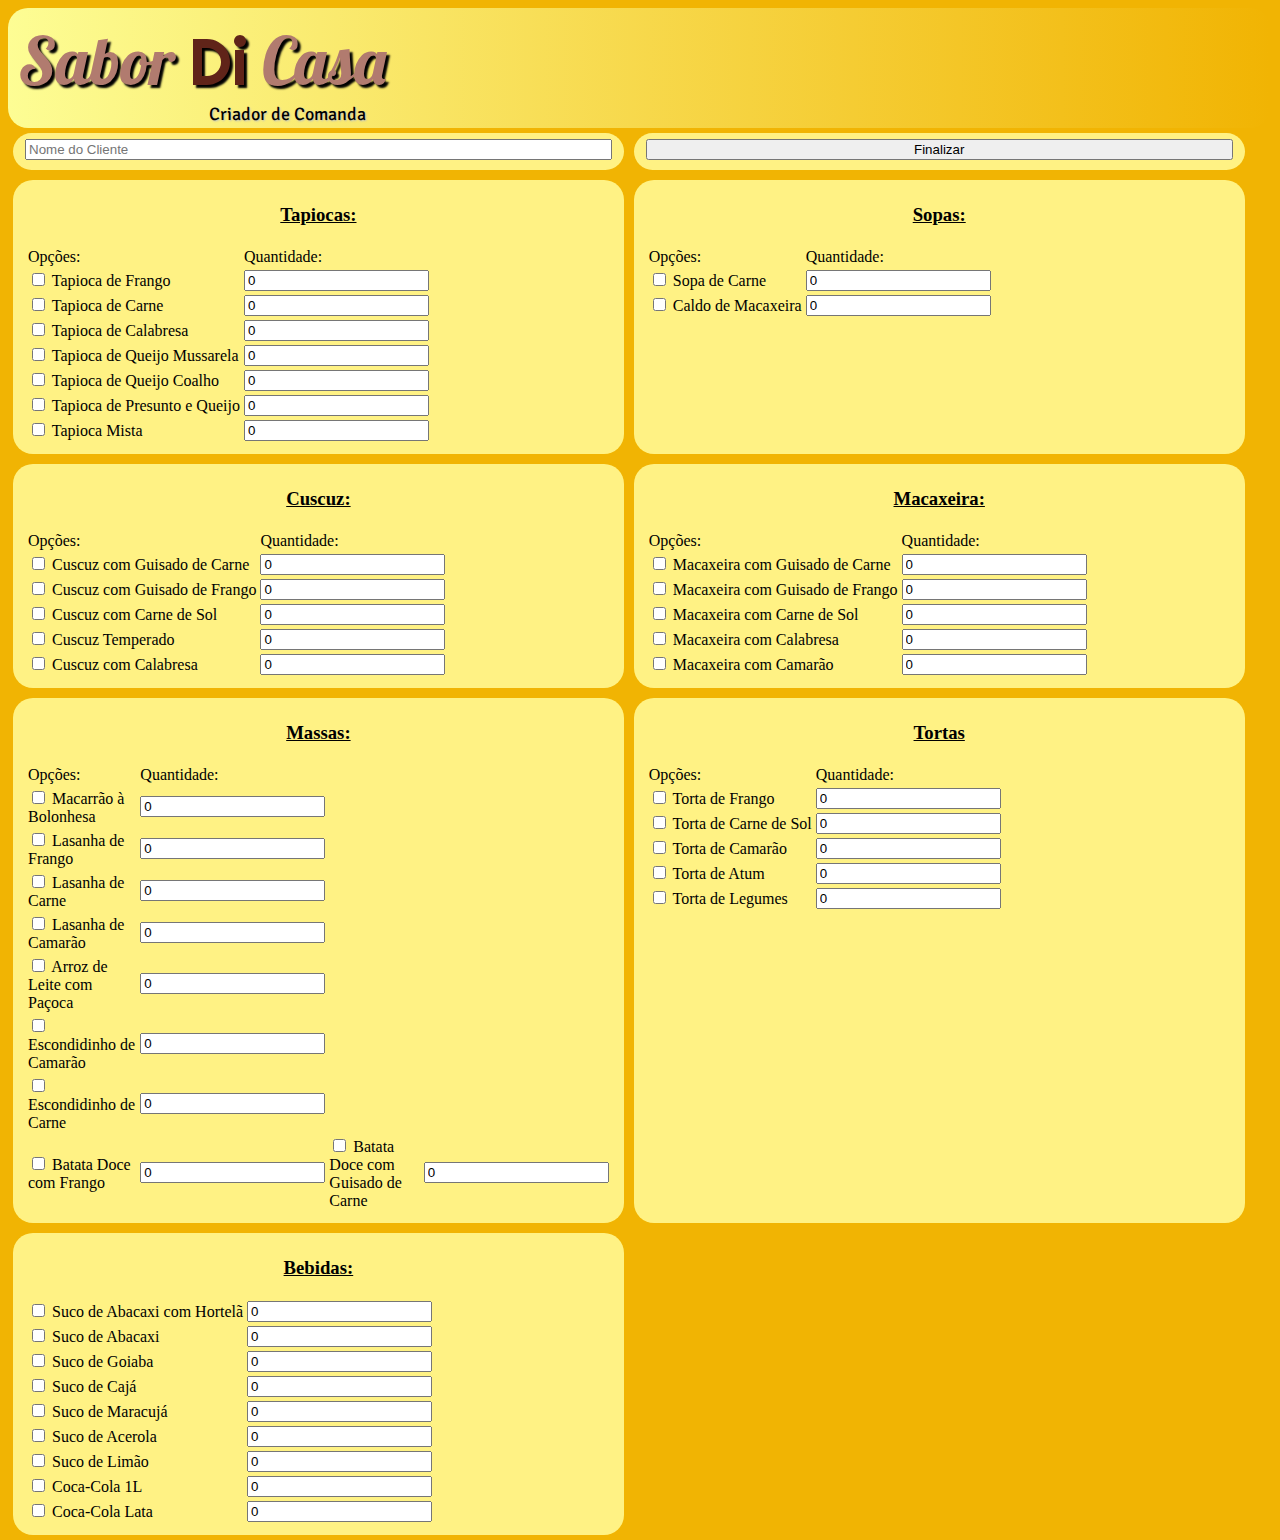
==== index.html @ 71d6e0c0 "first commit" ====
<!DOCTYPE html>
<html lang="pt-br">
<head>
    <meta charset="UTF-8">
    <link rel="icon" href="images/icons8_cactus.ico">
    <title>Informações da Comanda</title>
    <link href="estilo/estilo.css" rel="stylesheet">
</head>

<body>

    <header>
        <section id="page-head">
            <span id="header-title">Sabor <span id="di-style">Di</span> Casa</span>
            <p id="subtitle">Criador de Comanda</p>
        </section>
    </header>
    
    <form>     
        <section id="cardapio">
            <fieldset id="nome-cliente">
                <input type="text" id="text-area" placeholder="Nome do Cliente">
            </fieldset>

            <fieldset id="tapiocas">
                <table>
                    <h3>Tapiocas:</h3>

                    <tr>
                        <td>Opções:</td>
                        <td>Quantidade:</td>
                    </tr>
                    
                    <tr>
                        <td>
                            <input type="checkbox" name="tapiocafrango" class="opcoes" value="Tapioca de Frango">
                            <label for="tapiocafrango">Tapioca de Frango</label><br>
                        </td>
                        <td>
                            <input type="number" name="tapiocafrangoqtd" min="0" value="0">
                        </td>
                        
                    </tr>
                    
                    <tr>
                        <td>
                            <input type="checkbox" name="tapiocacarne" class="opcoes" value="Tapioca de Carne">
                            <label for="tapiocacarne">Tapioca de Carne</label><br>
                        </td>
                        <td>
                            <input type="number" name="tapiocacarneqtd" min="0" value="0">
                        </td>
                    </tr>

                    <tr>
                        <td>
                            <input type="checkbox" name="tapiocacalabresa" class="opcoes" value="Tapioca de Calabresa">
                            <label for="tapiocacalabresa">Tapioca de Calabresa</label><br>
                        </td>
                        <td>
                            <input type="number" name="tapiocacalabresaqtd" min="0" value="0">
                        </td>
                    </tr>

                    <tr>
                        <td>
                            <input type="checkbox" name="tapiocamussarela" class="opcoes" value="Tapioca de Queijo Mussarela">
                            <label for="tapiocamussarela">Tapioca de Queijo Mussarela</label><br>
                        </td>
                        <td>
                            <input type="number" name="tapiocamussarelaqtd" min="0" value="0">
                        </td>
                    </tr>

                    <tr>
                        <td>
                            <input type="checkbox" name="tapiocacoalho" class="opcoes" value="Tapioca de Queijo Coalho">
                            <label for="tapiocacoalho">Tapioca de Queijo Coalho</label><br>
                        </td>
                        <td>
                            <input type="number" name="tapiocacoalhoqtd" min="0" value="0">
                        </td>
                    </tr>

                    <tr>
                        <td>
                            <input type="checkbox" name="tapiocapresunto" class="opcoes" value="Tapioca de Presunto e Queijo">
                            <label for="tapiocapresunto">Tapioca de Presunto e Queijo</label><br>
                        </td>
                        <td>
                            <input type="number" name="tapiocapresuntoqtd" min="0" value="0">
                        </td>
                    </tr>
                    
                    <tr>
                        <td>
                            <input type="checkbox" name="tapiocamista" class="opcoes" value="Tapioca Mista">
                            <label for="tapiocamista">Tapioca Mista</label><br>
                        </td>
                        <td>
                            <input type="number" name="tapiocamistaqtd" min="0" value="0">
                        </td>
                    </tr>
                </table>
            </fieldset> 

            <fieldset id="sopas">
                <table>
                    <h3>Sopas:</h3>

                    <tr>
                        <td>Opções:</td>
                        <td>Quantidade:</td>
                    </tr>
                    
                    <tr>
                        <td>
                            <input type="checkbox" name="sopacarne" class="opcoes" value="Sopa de Carne">
                            <label for="sopacarne">Sopa de Carne</label><br>
                        </td>
                        <td>
                            <input type="number" name="sopacarneqtd" min="0" value="0">
                        </td>
                        
                    </tr>

                    <tr>
                        <td>
                            <input type="checkbox" name="caldomacaxeira" class="opcoes" value="Caldo de Macaxeira">
                            <label for="caldomacaxeira">Caldo de Macaxeira</label><br>
                        </td>
                        <td>
                            <input type="number" name="caldomacaxeiraqtd" min="0" value="0">
                        </td>
                    </tr>
                    
                </table>
            </fieldset>

            <fieldset id="cuscuz">
                <table>
                    <h3>Cuscuz:</h3>

                    <tr>
                        <td>Opções:</td>
                        <td>Quantidade:</td>
                    </tr>
                    
                    <tr>
                        <td>
                            <input type="checkbox" name="cuscuzguisadocarne" class="opcoes" value="Cuscuz com Guisado de Carne">
                            <label for="cuscuzguisadocarne">Cuscuz com Guisado de Carne</label><br>
                        </td>
                        <td>
                            <input type="number" name="cuscuzguisadocarneqtd" min="0" value="0">
                        </td>
                        
                    </tr>
                    
                    <tr>
                        <td>
                            <input type="checkbox" name="cuscuzfrango" class="opcoes" value="Cuscuz com Guisado de Frango">
                            <label for="cuscuzfrango">Cuscuz com Guisado de Frango</label><br>
                        </td>
                        <td>
                            <input type="number" name="cuscuzfrangoqtd" min="0" value="0">
                        </td>
                    </tr>

                    <tr>
                        <td>
                            <input type="checkbox" name="cuscuzcarnedesol" class="opcoes" value="Cuscuz com Carne de Sol">
                            <label for="cuscuzcarnedesol">Cuscuz com Carne de Sol</label><br>
                        </td>
                        <td>
                            <input type="number" name="cuscuscarnedesolqtd" min="0" value="0">
                        </td>
                    </tr>

                    <tr>
                        <td>
                            <input type="checkbox" name="cuscuztemperado" class="opcoes" value="Cuscuz Temperado">
                            <label for="cuscuztemperado">Cuscuz Temperado</label><br>
                        </td>
                        <td>
                            <input type="number" name="cuscuztemperadoqtd" min="0" value="0">
                        </td>
                    </tr>

                    <tr>
                        <td>
                            <input type="checkbox" name="cuscuzcalabresa" class="opcoes" value="Cuscuz com Calabresa">
                            <label for="cuscuzcalabresa">Cuscuz com Calabresa</label><br>
                        </td>
                        <td>
                            <input type="number" name="cuscuzcalabresaqtd" min="0" value="0">
                        </td>
                    </tr>
                </table>
            </fieldset>

            <fieldset id="macaxeira">
                <table>
                    <h3>Macaxeira:</h3>

                    <tr>
                        <td>Opções:</td>
                        <td>Quantidade:</td>
                    </tr>
                    
                    <tr>
                        <td>
                            <input type="checkbox" name="macaxeiraguisadocarne" class="opcoes" value="Macaxeira com Guisado de Carne">
                            <label for="macaxeiraguisadocarne">Macaxeira com Guisado de Carne</label><br>
                        </td>
                        <td>
                            <input type="number" name="macaxeiraguisadocarneqtd" min="0" value="0">
                        </td>
                    </tr>

                    <tr>
                        <td>
                            <input type="checkbox" name="macaxeirafrango" class="opcoes" value="Macaxeira com Guisado de Frango">
                            <label for="macaxeirafrango">Macaxeira com Guisado de Frango</label><br>
                        </td>
                        <td>
                            <input type="number" name="macaxeirafrangoqtd" min="0" value="0">
                        </td>
                    </tr>

                    <tr>
                        <td>
                            <input type="checkbox" name="macaxeiracarnedesol" class="opcoes" value="Macaxeira com Carne de Sol">
                            <label for="macaxeiracarnedesol">Macaxeira com Carne de Sol</label><br>
                        </td>
                        <td>
                            <input type="number" name="macaxeiracarnedesolqtd" min="0" value="0">
                        </td>
                    </tr>

                    <tr>
                        <td>
                            <input type="checkbox" name="macaxeiracalabresa" class="opcoes" value="Macaxeira com Calabresa">
                            <label for="macaxeiracalabresa">Macaxeira com Calabresa</label><br>
                        </td>
                        <td>
                            <input type="number" name="macaxeiracalabresaqtd" min="0" value="0">
                        </td>
                    </tr>

                    <tr>
                        <td>
                            <input type="checkbox" name="macaxeiracamarao" class="opcoes" value="Macaxeira com Camarão">
                            <label for="macaxeiracamarao">Macaxeira com Camarão</label><br>
                        </td>
                        <td>
                            <input type="number" name="macaxeiracamaraoqtd" min="0" value="0">
                        </td>
                    </tr>
                </table>
            </fieldset>

            <fieldset id="tortas">
                <table>
                    <h3>Tortas</h3>
                    <tr>
                        <td>Opções:</td>
                        <td>Quantidade:</td>
                    </tr>
                    <tr>
                        <td>
                            <input type="checkbox" name="tortafrango" class="opcoes" value="Torta de Frango">
                            <label for="tortafrango">Torta de Frango</label><br>
                        </td>
                        <td>
                            <input type="number" name="tortafrangoqtd" min="0" value="0">
                        </td>
                    </tr>

                    <tr>
                        <td>
                            <input type="checkbox" name="tortacarnesol" class="opcoes" value="Torta de Carne de Sol">
                            <label for="tortacarnesol">Torta de Carne de Sol</label><br>
                        </td>
                        <td>
                            <input type="number" name="tortacarnesolqtd" min="0" value="0">
                        </td>
                    </tr>

                    <tr>
                        <td>
                            <input type="checkbox" name="tortacamarao" class="opcoes" value="Torta de Camarão">
                            <label for="tortacamarao">Torta de Camarão</label><br>
                        </td>
                        <td>
                            <input type="number" name="tortacamaraoqtd" min="0" value="0">
                        </td>
                    </tr>

                    <tr>
                        <td>
                            <input type="checkbox" name="tortaatum" class="opcoes" value="Torta de Atum">
                            <label for="tortaatum">Torta de Atum</label><br>
                        </td>
                        <td>
                            <input type="number" name="tortaatumqtd" min="0" value="0">
                        </td>
                    </tr>

                    <tr>
                        <td>
                            <input type="checkbox" name="tortalegumes" class="opcoes" value="Torta de Legumes">
                            <label for="tortalegumes">Torta de Legumes</label><br>
                        </td>
                        <td>
                            <input type="number" name="tortalegumesqtd" min="0" value="0">
                        </td>
                    </tr>
                </table>
            </fieldset>

            <fieldset id="massas">
                <table>
                    <h3>Massas:</h3>

                    <tr>
                        <td>Opções:</td>
                        <td>Quantidade:</td>
                    </tr>

                    <tr>
                        <td>
                            <input type="checkbox" name="macarraobolonhesa" class="opcoes" value="Macarrão à Bolonhesa">
                            <label for="macarraobolonhesa">Macarrão à Bolonhesa</label><br>
                        </td>
                        <td>
                            <input type="number" name="macarraobolonhesaqtd" min="0" value="0">
                        </td>
                    </tr>

                    <tr>
                        <td>
                            <input type="checkbox" name="lasanhafrango" class="opcoes" value="Lasanha de Frango">
                            <label for="lasanhafrango">Lasanha de Frango</label><br>
                        </td>
                        <td>
                            <input type="number" name="lasanhafrangoqtd" min="0" value="0">
                        </td>
                    </tr>

                    <tr>
                        <td>
                            <input type="checkbox" name="lasanhacarne" class="opcoes" value="Lasanha de Carne">
                            <label for="lasanhacarne">Lasanha de Carne</label><br>
                        </td>
                        <td>
                            <input type="number" name="lasanhacarneqtd" min="0" value="0">
                        </td>
                    </tr>

                    <tr>
                        <td>
                            <input type="checkbox" name="lasanhacamarao" class="opcoes" value="Lasanha de Camarão">
                            <label for="lasanhacamarao">Lasanha de Camarão</label><br>
                        </td>
                        <td>
                            <input type="number" name="lasanhacamaraoqtd" min="0" value="0">
                        </td>
                    </tr>

                    <tr>
                        <td>
                            <input type="checkbox" name="arrozleitepacoca" class="opcoes" value="Arroz de Leite com Paçoca">
                            <label for="arrozleitepacoca">Arroz de Leite com Paçoca</label><br>
                        </td>
                        <td>
                            <input type="number" name="arrozleitepacocaqtd" min="0" value="0">
                        </td>
                    </tr>

                    <tr>
                        <td>
                            <input type="checkbox" name="escondidinhocamarao" class="opcoes" value="Escondidinho de Camarão">
                            <label for="escondidinhocamarao">Escondidinho de Camarão</label><br>
                        </td>
                        <td>
                            <input type="number" name="escondidinhoqtd" min="0" value="0">
                        </td>
                    </tr>

                    <tr>
                        <td>
                            <input type="checkbox" name="escondidinhocarne" class="opcoes" value="Escondidinho de Carne">
                            <label for="escondidinhocarne">Escondidinho de Carne</label><br>
                        </td>
                        <td>
                            <input type="number" name="escondidinhocarneqtd" min="0" value="0">
                        </td>
                    </tr>

                    <td>
                        <input type="checkbox" name="batatafrango" class="opcoes" value="Batata Doce com Frango">
                        <label for="batatafrango">Batata Doce com Frango</label><br>
                    </td>
                    <td>
                        <input type="number" name="batatafrangoqtd" min="0" value="0">
                    </td>

                    <td>
                        <input type="checkbox" name="batataguisadocarne" class="opcoes" value="Batata Doce com Guisado de Carne">
                        <label for="batataguisadocarne">Batata Doce com Guisado de Carne</label><br>
                    </td>
                    <td>
                        <input type="number" name="batataguisadocarneqtd" min="0" value="0">
                    </td>
                </table>           
            </fieldset>

            <fieldset id="bebidas">
                <table>
                    <h3>Bebidas:</h3>
                    <tr>
                        <td>
                            <input type="checkbox" name="sucoabacaxihortela" class="opcoes" value="Suco de Abacaxi com Hortelã">
                            <label for="sucoabacaxihortela">Suco de Abacaxi com Hortelã</label><br>
                        </td>
                        <td>
                            <input type="number" name="sucoabacaxihortelaqtd" min="0" value="0">
                        </td>
                    </tr>

                    <tr>
                        <td>
                            <input type="checkbox" name="sucoabacaxi" class="opcoes" value="Suco de Abacaxi">
                            <label for="sucoabacaxi">Suco de Abacaxi</label><br>
                        </td>
                        <td>
                            <input type="number" name="sucoabacaxiqtd" min="0" value="0">
                        </td>
                    </tr>

                    <tr>
                        <td>
                            <input type="checkbox" name="sucogoiaba" class="opcoes" value="Suco de Goiaba">
                            <label for="sucogoiaba">Suco de Goiaba</label><br>
                        </td>
                        <td>
                            <input type="number" name="sucogoiabaqtd" min="0" value="0">
                        </td>
                    </tr>

                    <tr>
                        <td>
                            <input type="checkbox" name="sucocaja" class="opcoes" value="Suco de Cajá">
                            <label for="sucocaja">Suco de Cajá</label><br>
                        </td>
                        <td>
                            <input type="number" name="sucocajaqtd" min="0" value="0">
                        </td>
                    </tr>

                    <tr>
                        <td>
                            <input type="checkbox" name="sucomaracuja" class="opcoes" value="Suco de Maracujá">
                            <label for="sucomaracuja">Suco de Maracujá</label><br>
                        </td>
                        <td>
                            <input type="number" name="sucomaracujaqtd" min="0" value="0">
                        </td>
                    </tr>

                    <tr>
                        <td>
                            <input type="checkbox" name="sucoacerola" class="opcoes" value="Suco de Acerola">
                            <label for="sucoacerola">Suco de Acerola</label><br>
                        </td>
                        <td>
                            <input type="number" name="sucoacerolaqtd" min="0" value="0">
                        </td>
                    </tr>

                    <tr>
                        <td>
                            <input type="checkbox" name="sucolimao" class="opcoes" value="Suco de Limão">
                            <label for="sucolimao">Suco de Limão</label><br>
                        </td>
                        <td>
                            <input type="number" name="sucolimaoqtd" min="0" value="0">
                        </td>
                    </tr>

                    <tr>
                        <td>
                            <input type="checkbox" name="cocacola1l" class="opcoes" value="Coca-Cola 1L">
                            <label for="cocacola1l">Coca-Cola 1L</label><br>
                        </td>
                        <td>
                            <input type="number" name="cocacola1lqtd" min="0" value="0">
                        </td>
                    </tr>

                    <td>
                        <input type="checkbox" name="cocalata" class="opcoes" value="Coca-Cola Lata">
                        <label for="cocalata">Coca-Cola Lata</label><br>
                    </td>
                    <td>
                        <input type="number" name="cocalataqtd" min="0" value="0">
                    </td>
                </tr>
                </table>
            </fieldset>
            
            <fieldset id="button">
                <input type="button" id="save" value="Finalizar">
            </fieldset>
        </section>
    </form>
    
    <script src="script/script.js"></script>
</body>
</html>
---- estilo/estilo.css ----
@charset "UTF-8";
@import url('https://fonts.googleapis.com/css2?family=Lobster&family=Righteous&family=Signika:wght@500&display=swap');


body {
    height: 100vh;
    width: 97vw;
    background-color: rgb(241, 180, 3);
}

header {
    width: 100%;
    height: 100px;
    padding: 10px;
    display: flex;
    flex-direction: row;
    -ms-flex-align: center;
    background-image: linear-gradient(to right, #fdfd94 0, rgb(241, 180, 3));
    border-radius: 20px;
}

#header-title {
    margin: 0;
    font-size: 50pt;
    font-family: 'Lobster', cursive;
    color: rgb(177, 123, 111);
    text-shadow: 3px 3px 2px black;
}

#di-style {
    font-family: 'Righteous', cursive;
    color: rgb(96, 36, 25);
}

#subtitle {
    margin: 0;
    font-size: large;
    font-family: Cambria, Cochin, Georgia, Times, 'Times New Roman', serif;
    text-align: right;
    padding-right: 20px;
    font-family: 'Signika', sans-serif;
    text-shadow: 1px 1px 2px silver;
}

h3 {
    text-align: center;
    text-decoration: underline;
}

section#cardapio {
    display: grid;
    grid-template-columns: 1fr 1fr;
    grid-template-areas: 
    "nome create"
    "tapiocas sopas"
    "cuscuz macaxeira"
    "massas tortas"
    "bebidas .";
}

fieldset {
    margin: 5px;
    border-radius: 20px;
    border: 0px;
    background-color: #fff284;
}

#nome-cliente {
    grid-area: nome;
    display: grid;
    grid-template-columns: 1fr;
    grid-template-rows: 1fr;
    justify-items: stretch;
}

#tapiocas {
    grid-area: tapiocas;
}

#sopas {
    grid-area: sopas;
}

#cuscuz {
    grid-area: cuscuz;
}

#macaxeira {
    grid-area: macaxeira;
}

#massas {
    grid-area: massas;
}

#tortas {
    grid-area: tortas;
}

#bebidas {
    grid-area: bebidas;
}

#button {
    grid-area: create;
    text-align: right;
    justify-items: stretch;
    display: grid;
    grid-template-columns: 1fr;
    grid-template-rows: 1fr;
    justify-items: stretch;
}
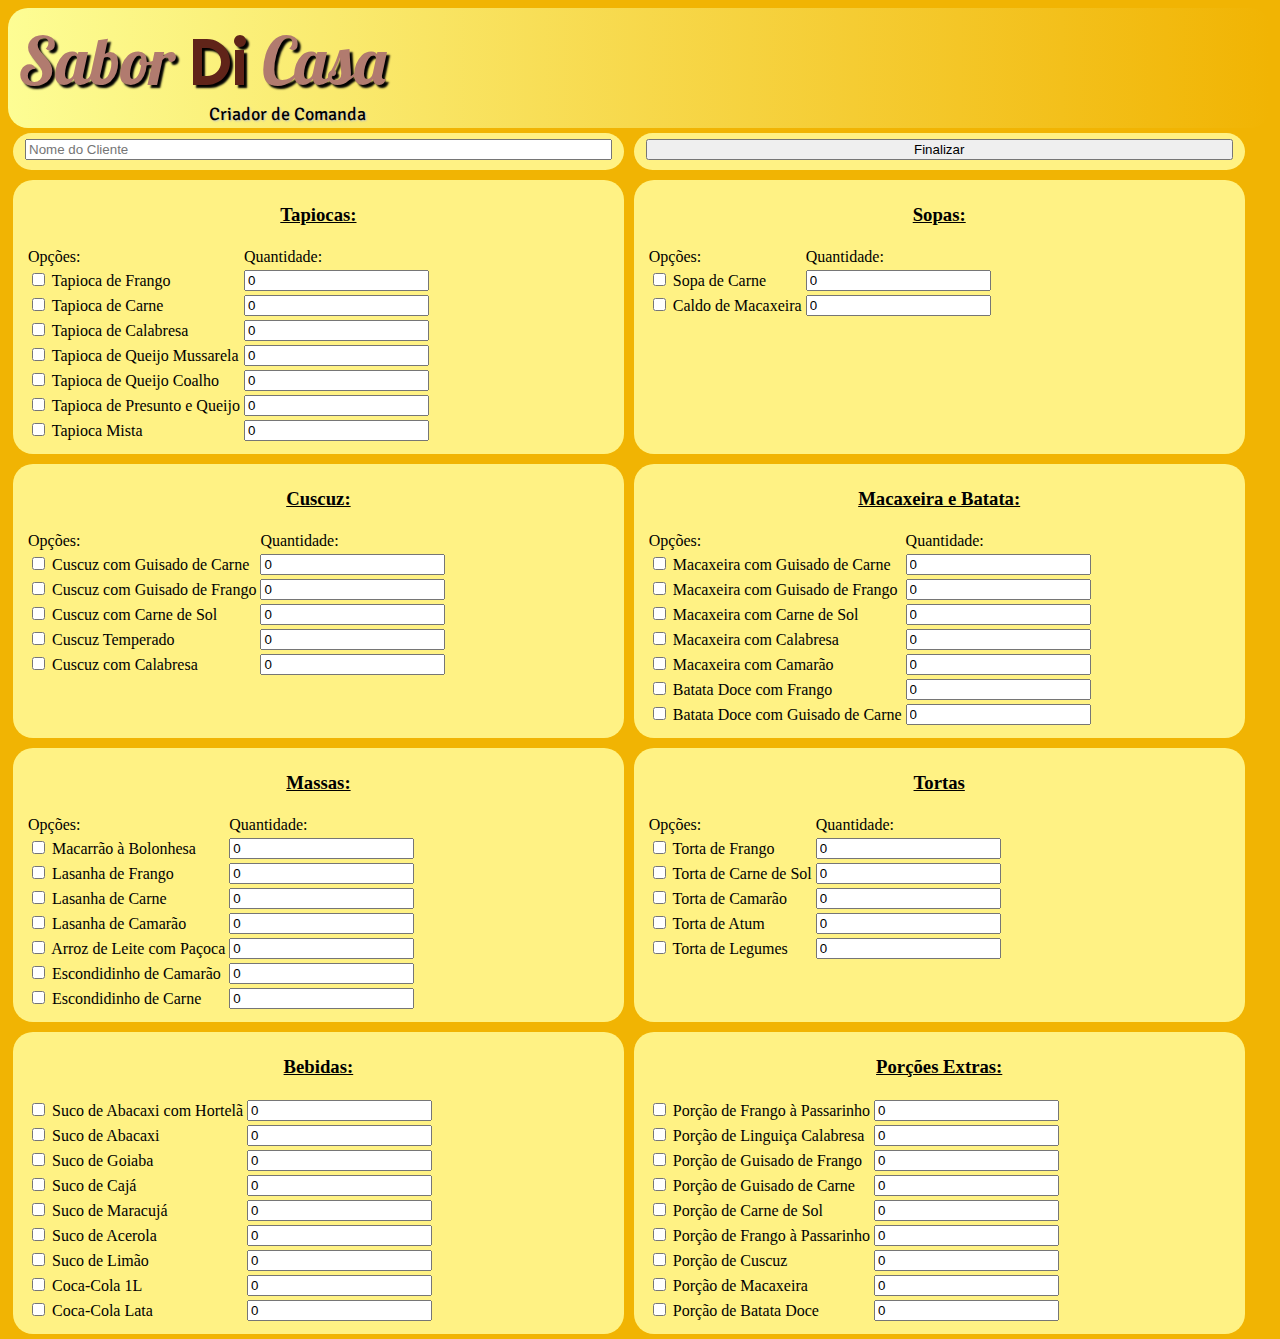
==== commit 1f02f5ba: "Add Porções Extras section" ====
--- a/index.html
+++ b/index.html
@@ -201,7 +201,7 @@
 
             <fieldset id="macaxeira">
                 <table>
-                    <h3>Macaxeira:</h3>
+                    <h3>Macaxeira e Batata:</h3>
 
                     <tr>
                         <td>Opções:</td>
@@ -257,6 +257,26 @@
                             <input type="number" name="macaxeiracamaraoqtd" min="0" value="0">
                         </td>
                     </tr>
+
+                    <tr>
+                        <td>
+                            <input type="checkbox" name="batatafrango" class="opcoes" value="Batata Doce com Frango">
+                            <label for="batatafrango">Batata Doce com Frango</label><br>
+                        </td>
+                        <td>
+                            <input type="number" name="batatafrangoqtd" min="0" value="0">
+                        </td>
+                    </tr>
+                    
+                    <tr>
+                        <td>
+                            <input type="checkbox" name="batataguisadocarne" class="opcoes" value="Batata Doce com Guisado de Carne">
+                            <label for="batataguisadocarne">Batata Doce com Guisado de Carne</label><br>
+                        </td>
+                        <td>
+                            <input type="number" name="batataguisadocarneqtd" min="0" value="0">
+                        </td>
+                    </tr>
                 </table>
             </fieldset>
 
@@ -397,22 +417,6 @@
                             <input type="number" name="escondidinhocarneqtd" min="0" value="0">
                         </td>
                     </tr>
-
-                    <td>
-                        <input type="checkbox" name="batatafrango" class="opcoes" value="Batata Doce com Frango">
-                        <label for="batatafrango">Batata Doce com Frango</label><br>
-                    </td>
-                    <td>
-                        <input type="number" name="batatafrangoqtd" min="0" value="0">
-                    </td>
-
-                    <td>
-                        <input type="checkbox" name="batataguisadocarne" class="opcoes" value="Batata Doce com Guisado de Carne">
-                        <label for="batataguisadocarne">Batata Doce com Guisado de Carne</label><br>
-                    </td>
-                    <td>
-                        <input type="number" name="batataguisadocarneqtd" min="0" value="0">
-                    </td>
                 </table>           
             </fieldset>
 
@@ -499,14 +503,110 @@
                         </td>
                     </tr>
 
-                    <td>
-                        <input type="checkbox" name="cocalata" class="opcoes" value="Coca-Cola Lata">
-                        <label for="cocalata">Coca-Cola Lata</label><br>
-                    </td>
-                    <td>
-                        <input type="number" name="cocalataqtd" min="0" value="0">
-                    </td>
-                </tr>
+                    <tr>
+                        <td>
+                            <input type="checkbox" name="cocalata" class="opcoes" value="Coca-Cola Lata">
+                            <label for="cocalata">Coca-Cola Lata</label><br>
+                        </td>
+                        <td>
+                            <input type="number" name="cocalataqtd" min="0" value="0">
+                        </td>
+                    </tr>
+                </table>
+            </fieldset>
+
+            <fieldset id="porcoes">
+                <table>
+                    <h3>Porções Extras:</h3>
+                    <tr>
+                        <td>
+                            <input type="checkbox" name="frangopassarinho" class="opcoes" value="Porção de Frango à Passarinho">
+                            <label for="frangopassarinho">Porção de Frango à Passarinho</label><br>
+                        </td>
+                        <td>
+                            <input type="number" name="frangopassarinhoqtd" min="0" value="0">
+                        </td>
+                    </tr>
+
+                    <tr>
+                        <td>
+                            <input type="checkbox" name="calabresa" class="opcoes" value="Porção de Linguiça Calabresa">
+                            <label for="calabresa">Porção de Linguiça Calabresa</label><br>
+                        </td>
+                        <td>
+                            <input type="number" name="calabresaqtd" min="0" value="0">
+                        </td>
+                    </tr>
+
+                    <tr>
+                        <td>
+                            <input type="checkbox" name="guisadofrango" class="opcoes" value="Porção de Guisado de Frango">
+                            <label for="guisadofrango">Porção de Guisado de Frango</label><br>
+                        </td>
+                        <td>
+                            <input type="number" name="guisadofrangoqtd" min="0" value="0">
+                        </td>
+                    </tr>
+
+                    <tr>
+                        <td>
+                            <input type="checkbox" name="guisadocarne" class="opcoes" value="Porção de Guisado de Carne">
+                            <label for="guisadocarne">Porção de Guisado de Carne</label><br>
+                        </td>
+                        <td>
+                            <input type="number" name="guisadocarneqtd" min="0" value="0">
+                        </td>
+                    </tr>
+
+                    <tr>
+                        <td>
+                            <input type="checkbox" name="carnedesol" class="opcoes" value="Porção de Carne de Sol">
+                            <label for="carnedesol">Porção de Carne de Sol</label><br>
+                        </td>
+                        <td>
+                            <input type="number" name="carnedesolqtd" min="0" value="0">
+                        </td>
+                    </tr>
+
+                    <tr>
+                        <td>
+                            <input type="checkbox" name="pacocacarne" class="opcoes" value="Porção de Frango à Passarinho">
+                            <label for="pacocacarne">Porção de Frango à Passarinho</label><br>
+                        </td>
+                        <td>
+                            <input type="number" name="pacocacarneqtd" min="0" value="0">
+                        </td>
+                    </tr>
+
+                    <tr>
+                        <td>
+                            <input type="checkbox" name="cuscuz" class="opcoes" value="Porção de Cuscuz">
+                            <label for="cuscuz">Porção de Cuscuz</label><br>
+                        </td>
+                        <td>
+                            <input type="number" name="cuscuzqtd" min="0" value="0">
+                        </td>
+                    </tr>
+
+                    <tr>
+                        <td>
+                            <input type="checkbox" name="macaxeira" class="opcoes" value="Porção de Macaxeira">
+                            <label for="macaxeira">Porção de Macaxeira</label><br>
+                        </td>
+                        <td>
+                            <input type="number" name="macaxeiraqtd" min="0" value="0">
+                        </td>
+                    </tr>
+
+                    <tr>
+                        <td>
+                            <input type="checkbox" name="batatadoce" class="opcoes" value="Porção de Batata Doce">
+                            <label for="batatadoce">Porção de Batata Doce</label><br>
+                        </td>
+                        <td>
+                            <input type="number" name="batatadoceqtd" min="0" value="0">
+                        </td>
+                    </tr>
                 </table>
             </fieldset>
             
